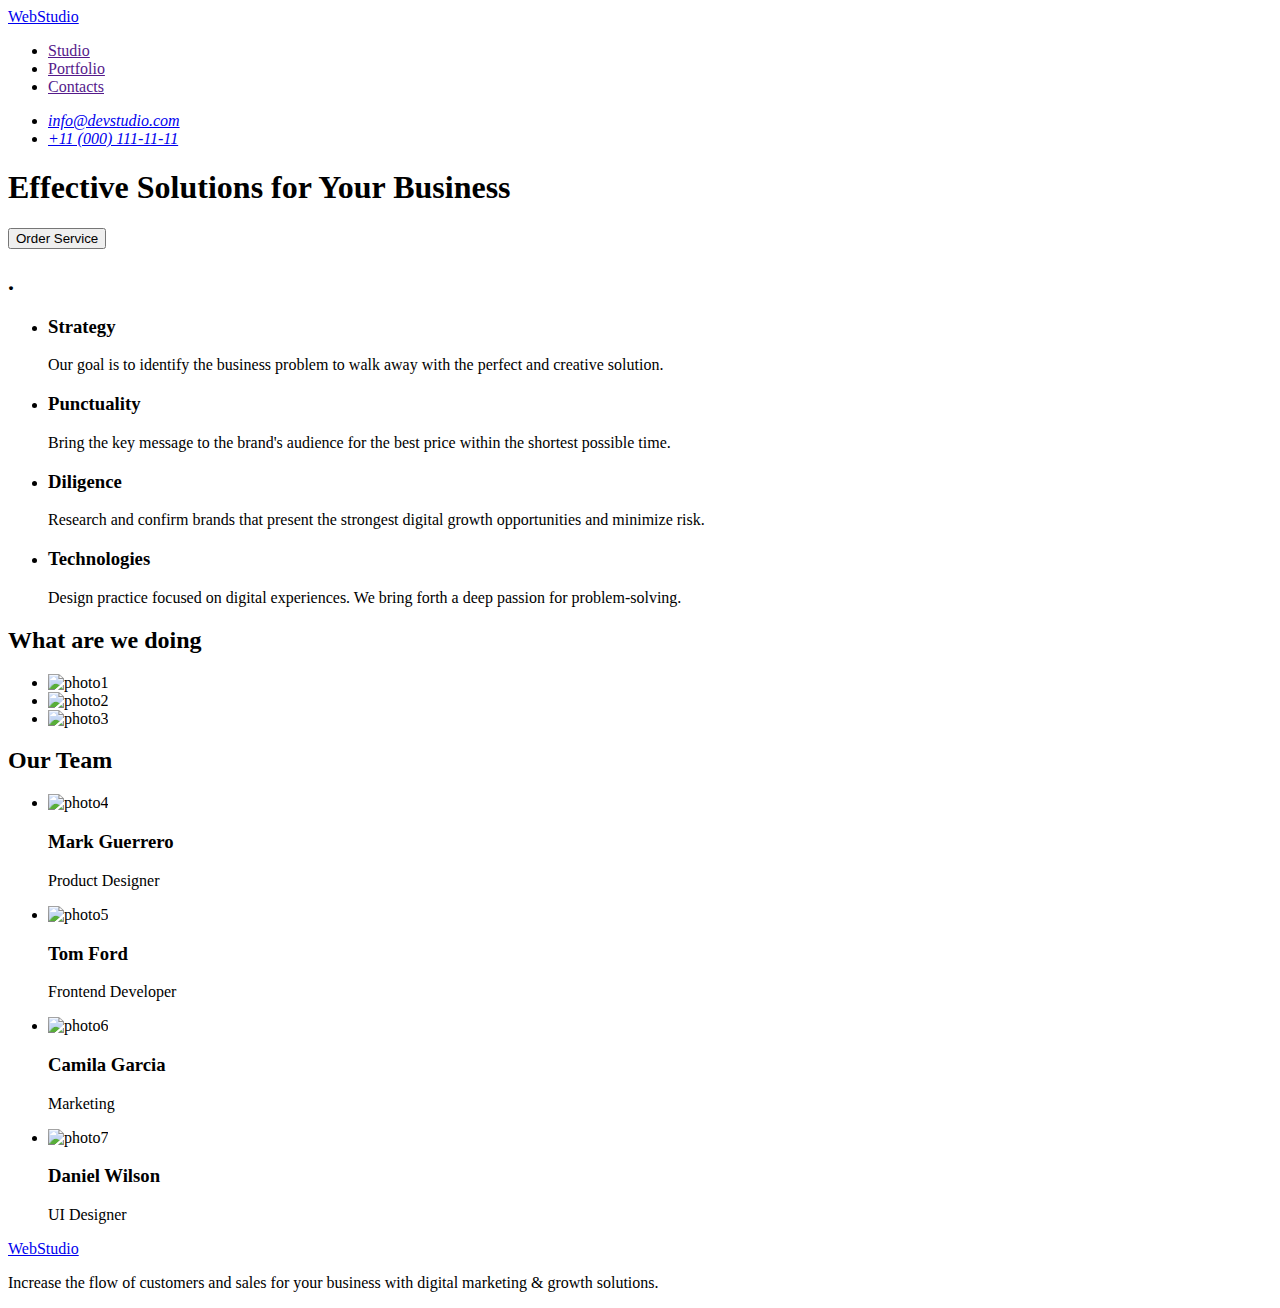
==== index.html @ 980f9af4 "Add files via upload" ====
<!DOCTYPE html>
<html lang="en">

<head>
    <meta charset="UTF-8">
    <meta http-equiv="X-UA-Compatible" content="IE=edge">
    <meta name="viewport" content="width=device-width, initial-scale=1.0">
    <title>Студія</title>
</head>

<body>
    <header>
        <nav>
            <a href="./index.html">WebStudio</a>
            <ul>
                <li><a href="">Studio</a></li>
                <li><a href="">Portfolio</a></li>
                <li><a href="">Contacts</a></li>
            </ul>
        </nav>
        <address>
            <ul>
                <li><a href="mailto:info@devstudio.com">info@devstudio.com</a></li>
                <li><a href="tel:+110001111111">+11 (000) 111-11-11</a></li>
            </ul>
        </address>
    </header>

    <main>
        <section>
            <h1>Effective Solutions for Your Business </h1>
            <button type="button">Order Service</button>
        </section>
        <section>
            <h2>.</h2>
            <ul id="studio">
                <li>
                    <h3>Strategy</h3>
                    <p>Our goal is to identify the business
                        problem to walk away with the
                        perfect and creative solution.</p>
                </li>
                <li>
                    <h3>Punctuality</h3>
                    <p>Bring the key message to the
                        brand's audience for the best price
                        within the shortest possible time.</p>
                </li>
                <li>
                    <h3>Diligence</h3>
                    <p>Research and confirm brands that
                        present the strongest digital growth
                        opportunities and minimize risk.</p>
                </li>
                <li>
                    <h3>Technologies</h3>
                    <p>Design practice focused on digital
                        experiences. We bring forth a deep
                        passion for problem-solving.</p>
                </li>
            </ul>
        </section>
        <section>
            <h2>What are we doing</h2>
            <ul>
                <li><img src="./images/imga.jpg" alt="photo1" width="360"></li>
                <li><img src="./images/imgb.jpg" alt="photo2" width="360"></li>
                <li><img src="./images/imgc.jpg" alt="photo3" width="360"></li>
            </ul>
        </section>
        <section>
            <h2>Our Team</h2>
            <ul>
                <li>
                    <img src="./images/imgd.jpg" alt="photo4" width="264">
                    <h3>Mark Guerrero</h3>
                    <p>Product Designer</p>
                </li>
                <li>
                    <img src="./images/imge.jpg" alt="photo5" width="264">
                    <h3>Tom Ford</h3>
                    <p>Frontend Developer</p>
                </li>
                <li>
                    <img src="./images/imgf.jpg" alt="photo6" width="264">
                    <h3>Camila Garcia</h3>
                    <p>Marketing</p>
                </li>
                <li>
                    <img src="./images/imgg.jpg" alt="photo7" width="264">
                    <h3>Daniel Wilson</h3>
                    <p>UI Designer</p>
                </li>
            </ul>
        </section>

    </main>

    <footer>
        <a href="./index.html">WebStudio</a>
        <p>Increase the flow of customers and sales for your business with digital marketing & growth solutions.</p>
    </footer>
</body>

</html>
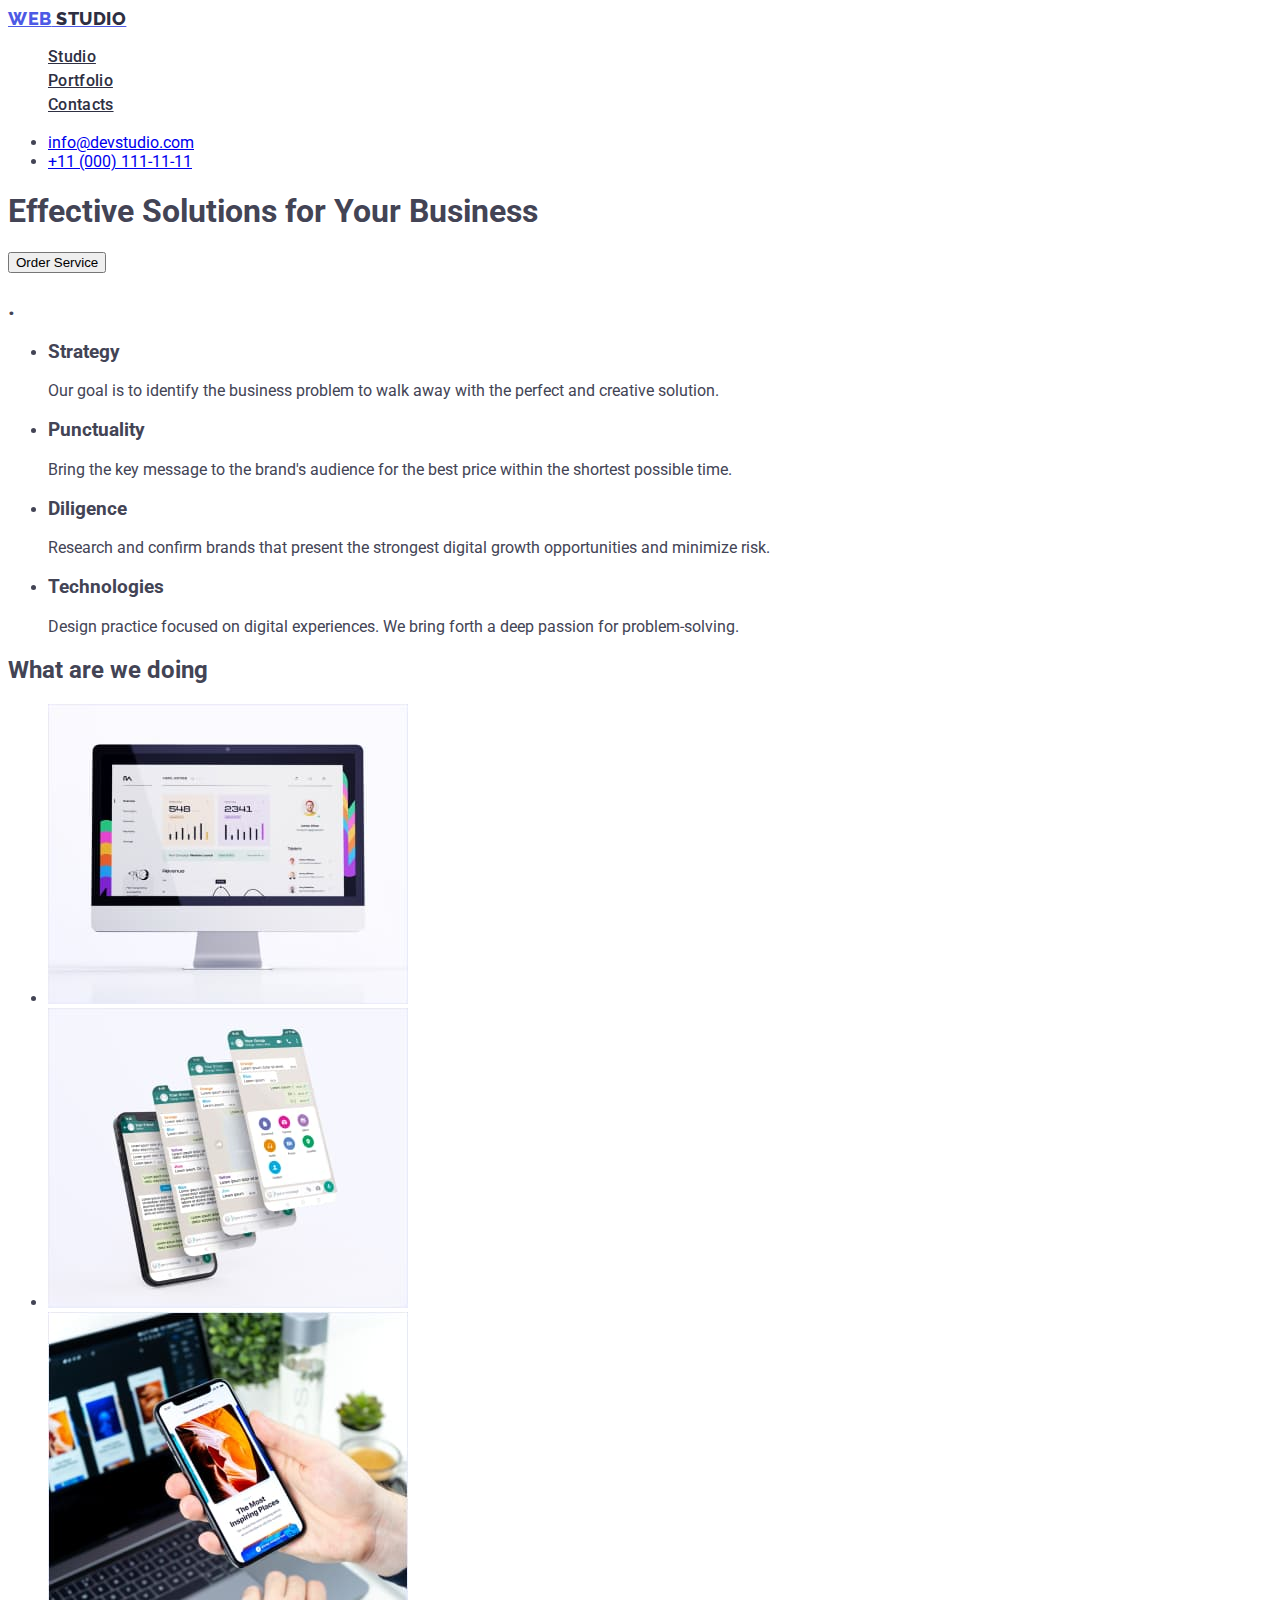
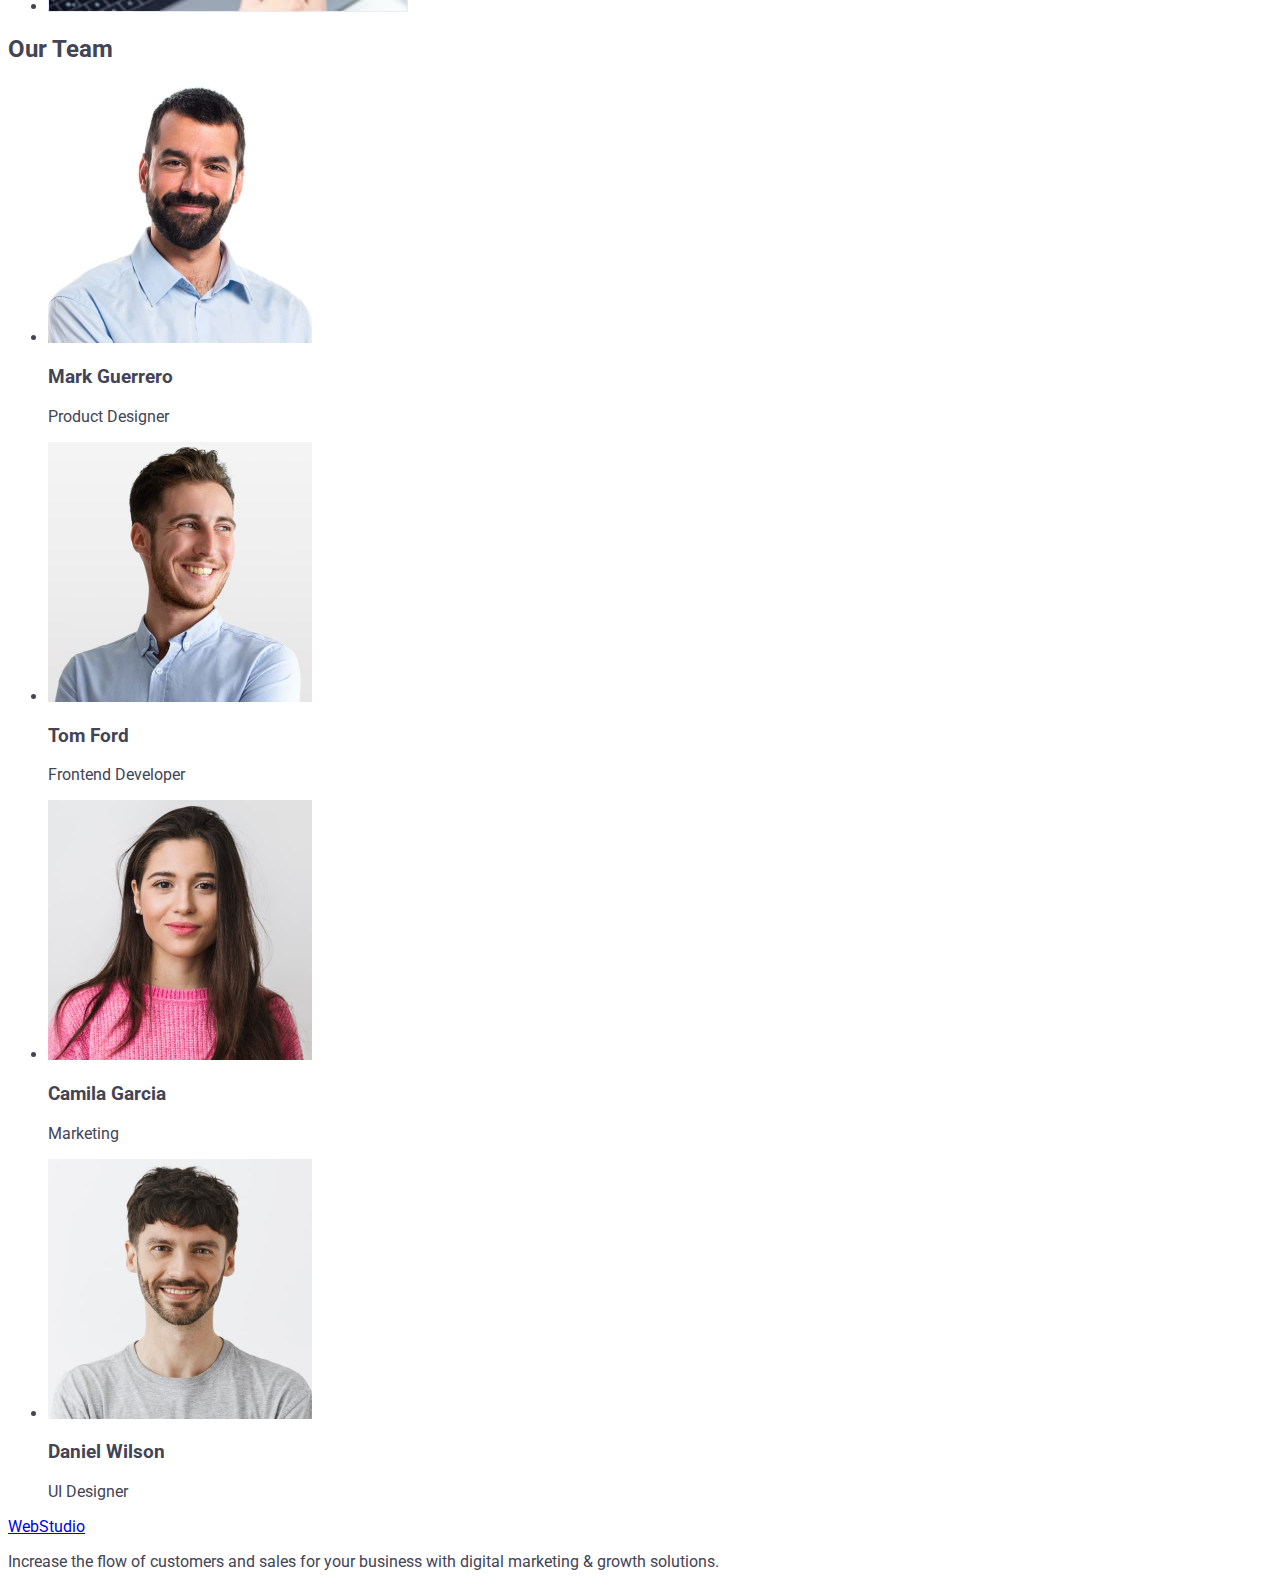
==== commit 35227c02: "Add files via upload" ====
--- a/index.html
+++ b/index.html
@@ -6,22 +6,26 @@
     <meta http-equiv="X-UA-Compatible" content="IE=edge">
     <meta name="viewport" content="width=device-width, initial-scale=1.0">
     <title>Студія</title>
+    <link rel="stylesheet" href="./css/styles.css">
+    <link rel="preconnect" href="https://fonts.googleapis.com">
+    <link rel="preconnect" href="https://fonts.gstatic.com" crossorigin>
+    <link href="https://fonts.googleapis.com/css2?family=Raleway:wght@800&family=Roboto:wght@400;500;700&display=swap" rel="stylesheet">
 </head>
 
 <body>
     <header>
         <nav>
-            <a href="./index.html">WebStudio</a>
-            <ul>
-                <li><a href="">Studio</a></li>
-                <li><a href="">Portfolio</a></li>
-                <li><a href="">Contacts</a></li>
+            <a href="./index.html" class="logo" class="link">Web<span class="logo-span"> Studio</span></a>
+            <ul class="list">
+                <li><a class="list-item" class="link" href="./index.html">Studio</a></li>
+                <li><a class="list-item" class="link" href="./portfolio.html">Portfolio</a></li>
+                <li><a class="list-item" class="link" href="">Contacts</a></li>
             </ul>
         </nav>
-        <address>
-            <ul>
-                <li><a href="mailto:info@devstudio.com">info@devstudio.com</a></li>
-                <li><a href="tel:+110001111111">+11 (000) 111-11-11</a></li>
+        <address class="mail">
+            <ul class="contacts-list">
+                <li><a class="link" class="contacts-item" href="mailto:info@devstudio.com">info@devstudio.com</a></li>
+                <li><a class="link" class="contacts-item" href="tel:+110001111111">+11 (000) 111-11-11</a></li>
             </ul>
         </address>
     </header>
--- a/css/styles.css
+++ b/css/styles.css
@@ -0,0 +1,52 @@
+body {
+    font-family: "Roboto", sans-serif;
+    color: #434455;
+    background-color: #FFFFFF;
+}
+:root {
+
+}
+.logo {
+    font-family: "Raleway", sans-serif;
+    font-style: normal;
+    font-weight: 800;
+    font-size: 18px;
+    line-height: 1.17;
+    letter-spacing: 0.03em;
+    text-transform: uppercase;
+    color: #4d5ae5;
+}
+.logo-span {
+    color: #2e2f42;
+}
+.list {
+    list-style: none;
+}
+.list-item {
+    font-weight: 500;
+    font-size: 16px;
+    line-height: 1.5;
+    letter-spacing: 0.02em;
+    color: #2e2f42;
+}
+.link:hover {
+    color: #404bbf;
+}
+.link:focus {
+    color: #404bbf;
+}
+.contacts-list{
+    font-style: normal
+}
+.contacts-item {
+    font-size: 16px;
+    line-height: 24px;
+    letter-spacing: 0.02em;
+    color: #434455;
+}
+.contacts-item:hover {
+    color: #404bbf
+}
+.contacts-item:focus {
+    color: #404bbf
+}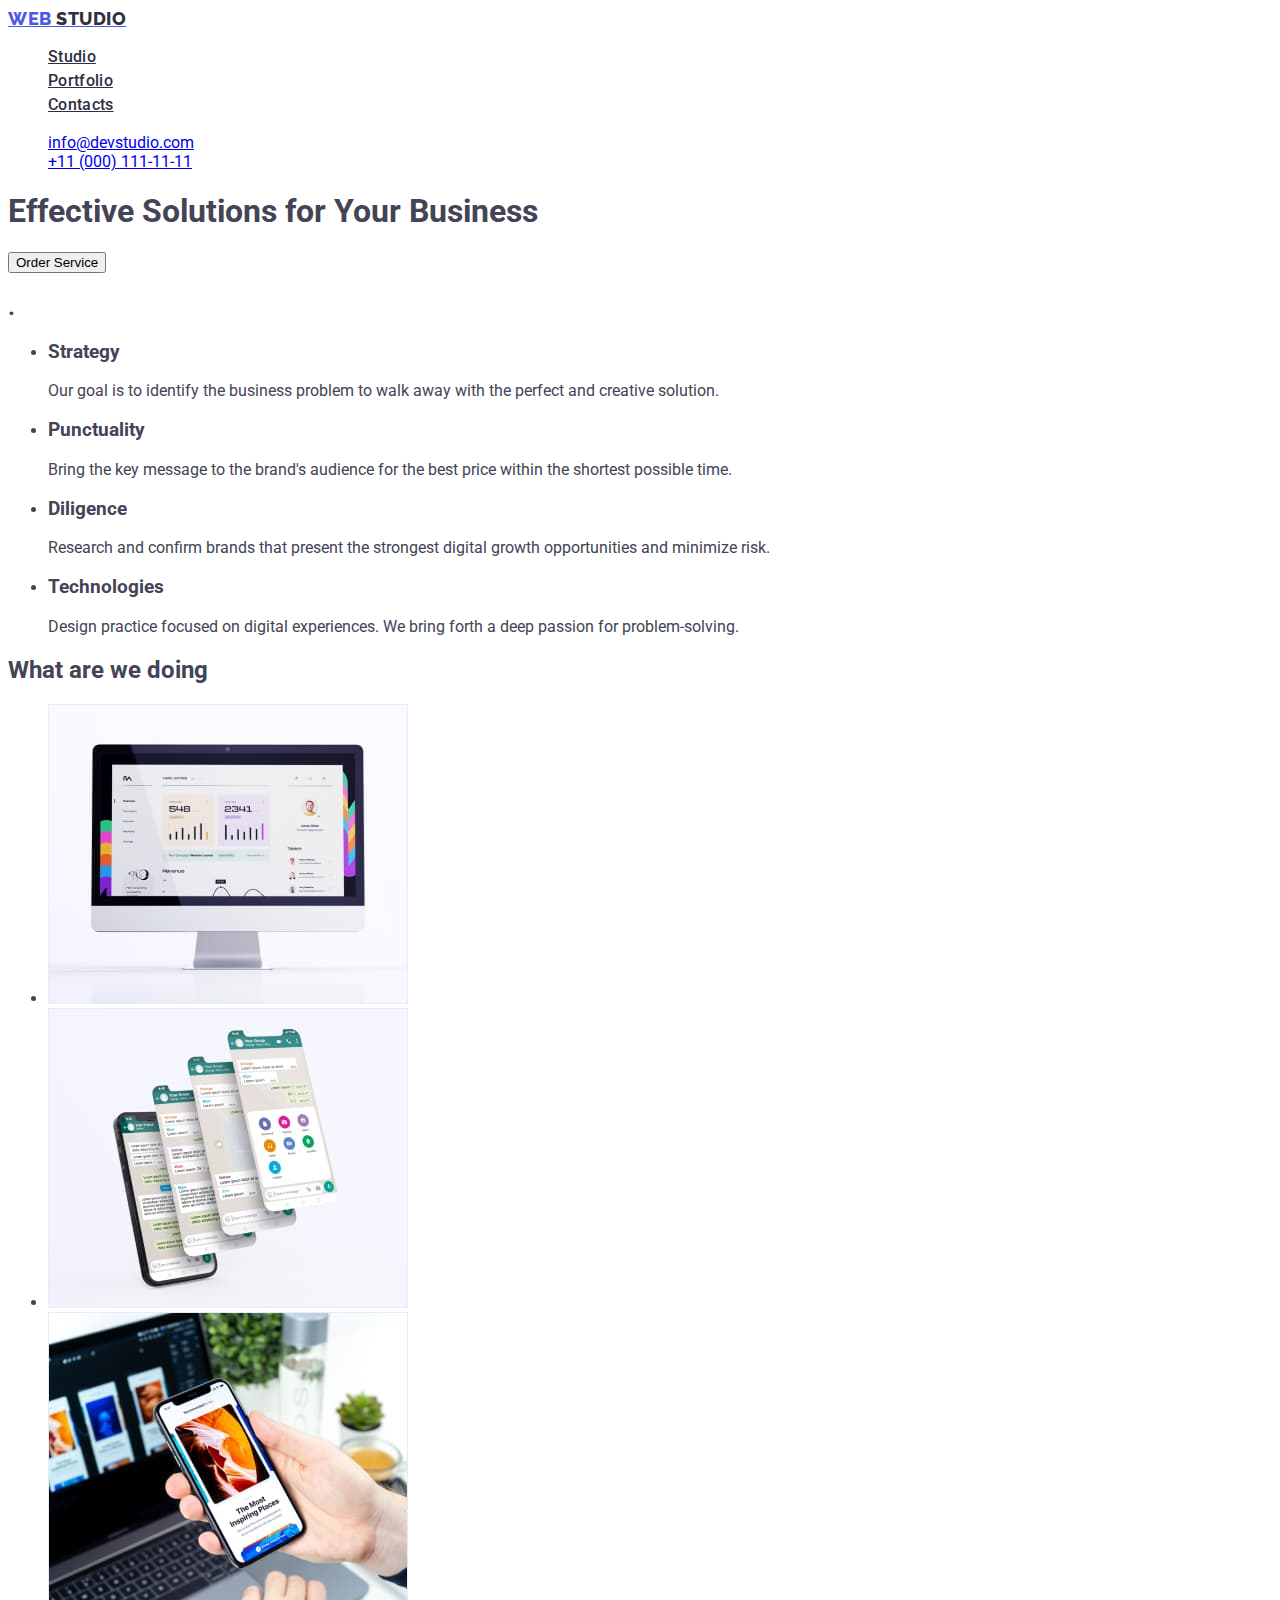
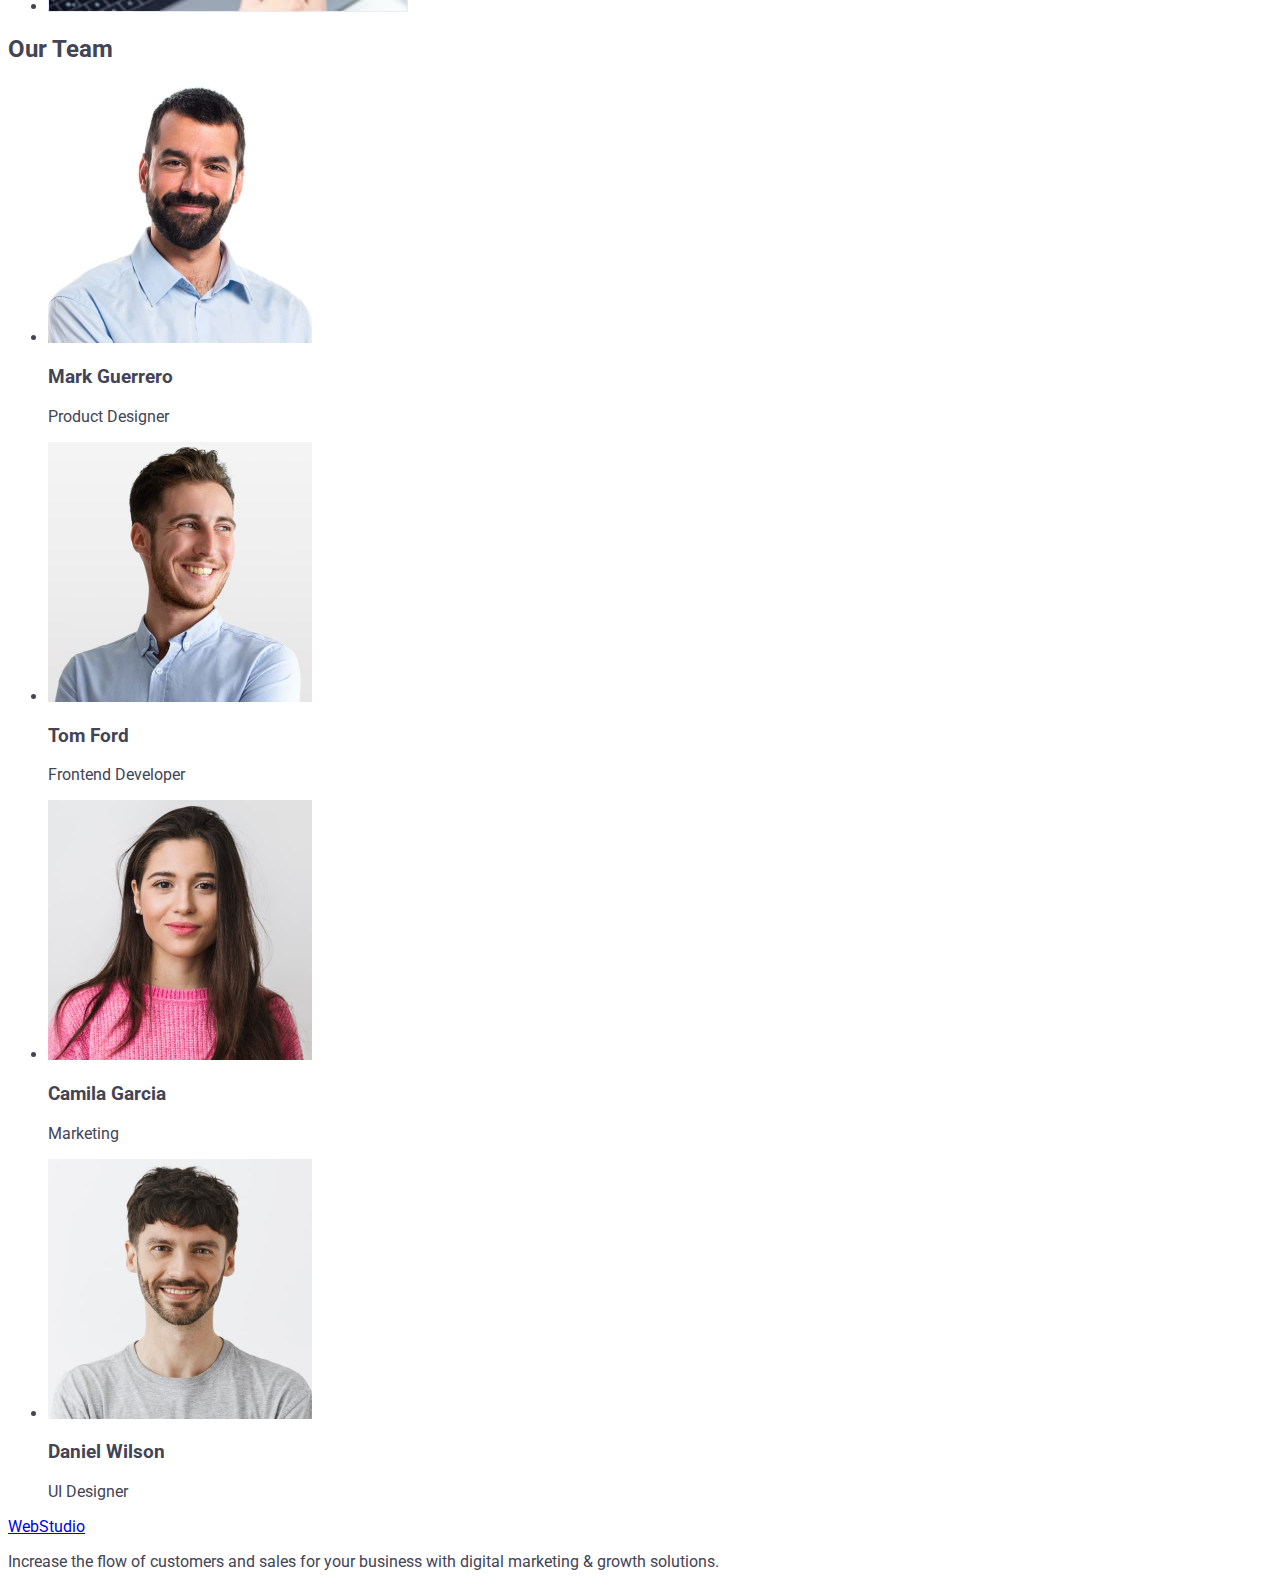
==== commit 570df0f1: "Add files via upload" ====
--- a/index.html
+++ b/index.html
@@ -22,8 +22,8 @@
                 <li><a class="list-item" class="link" href="">Contacts</a></li>
             </ul>
         </nav>
-        <address class="mail">
-            <ul class="contacts-list">
+        <address class="contacts">
+            <ul class="list">
                 <li><a class="link" class="contacts-item" href="mailto:info@devstudio.com">info@devstudio.com</a></li>
                 <li><a class="link" class="contacts-item" href="tel:+110001111111">+11 (000) 111-11-11</a></li>
             </ul>
--- a/css/styles.css
+++ b/css/styles.css
@@ -35,7 +35,7 @@
 .link:focus {
     color: #404bbf;
 }
-.contacts-list{
+.contacts{
     font-style: normal
 }
 .contacts-item {
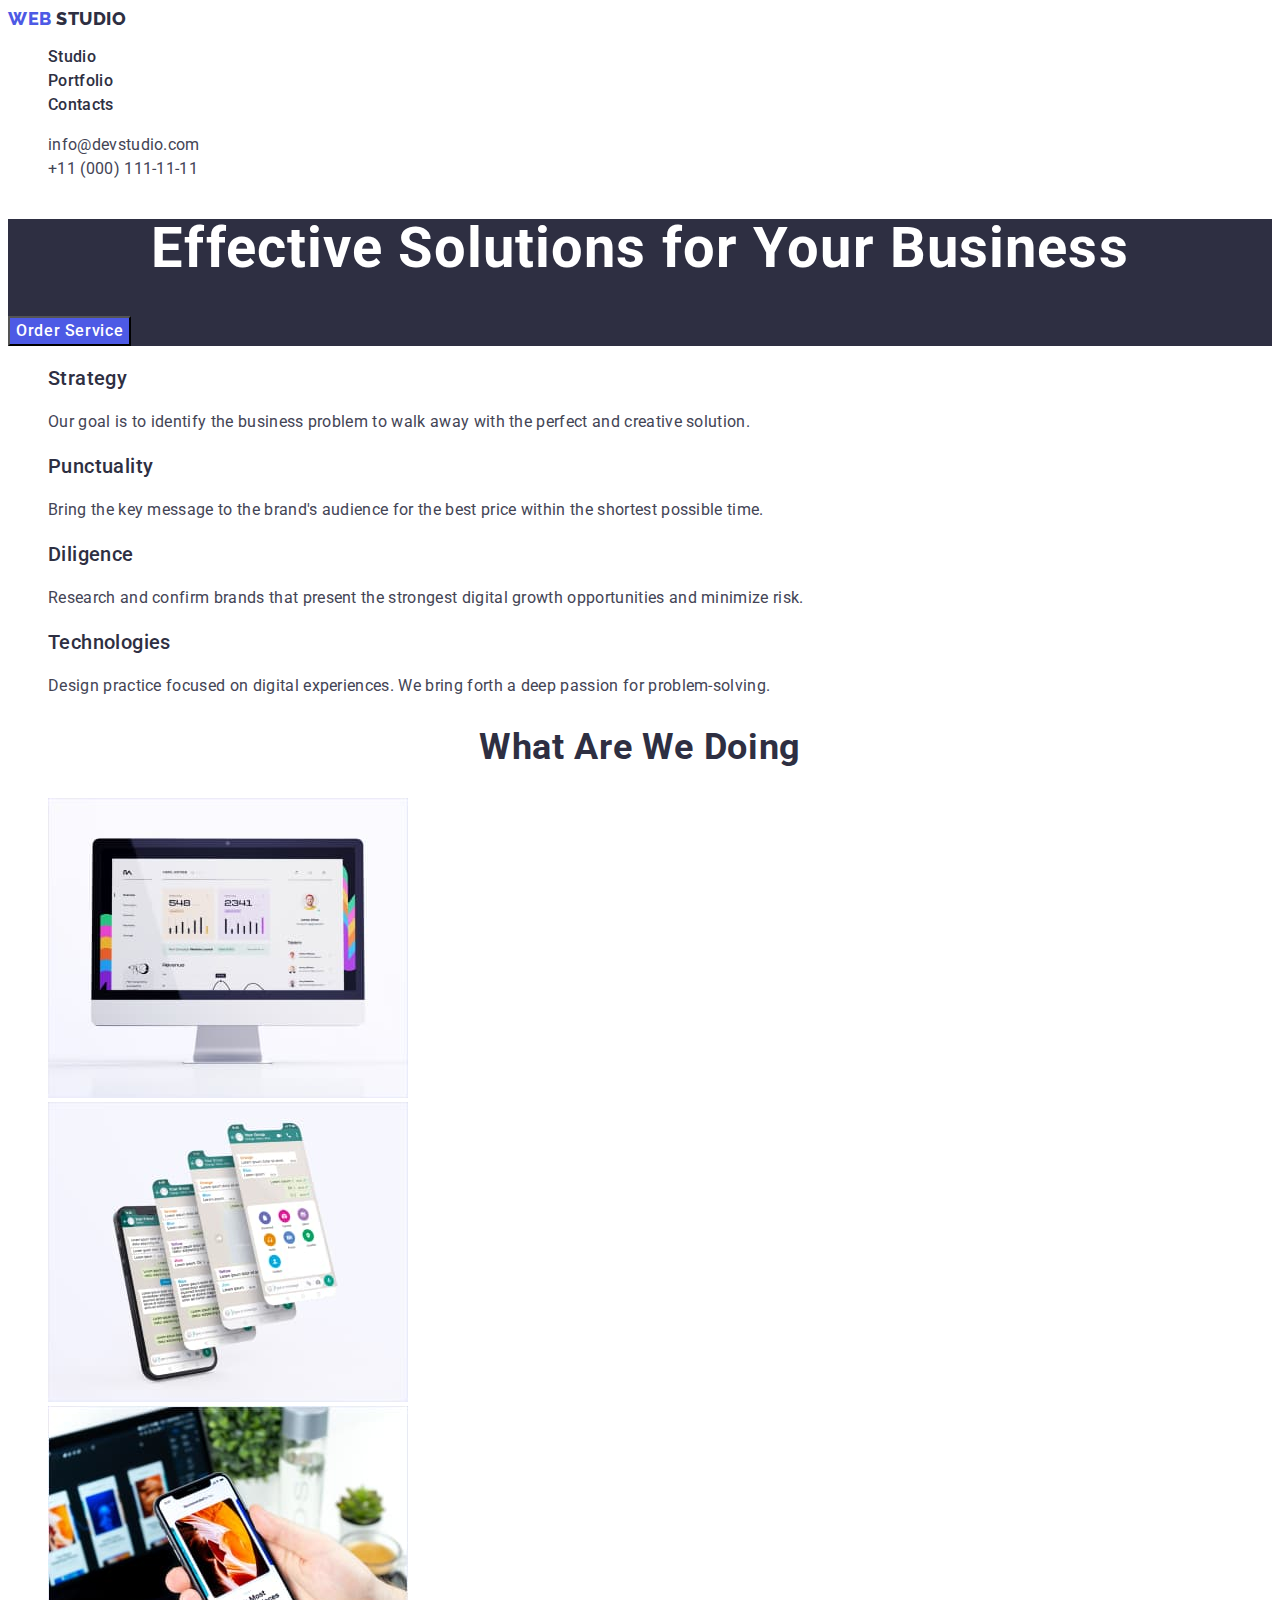
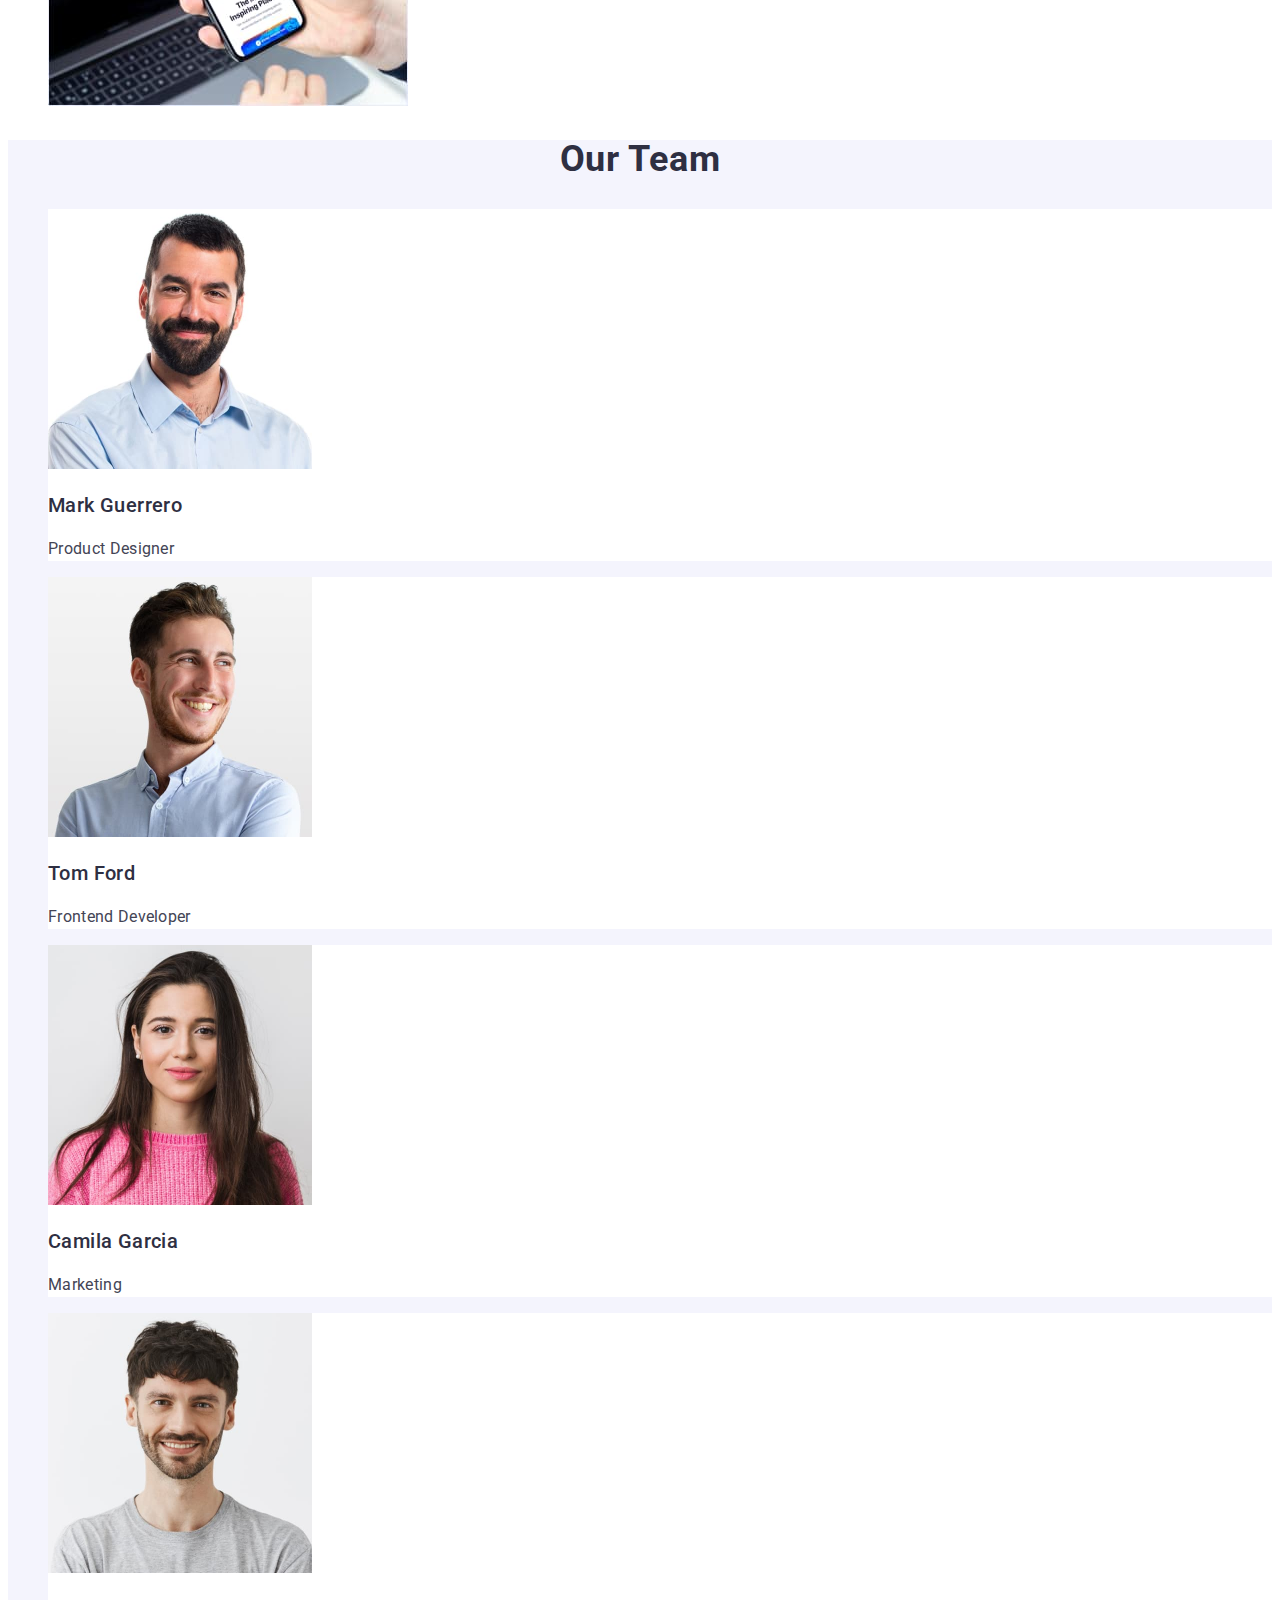
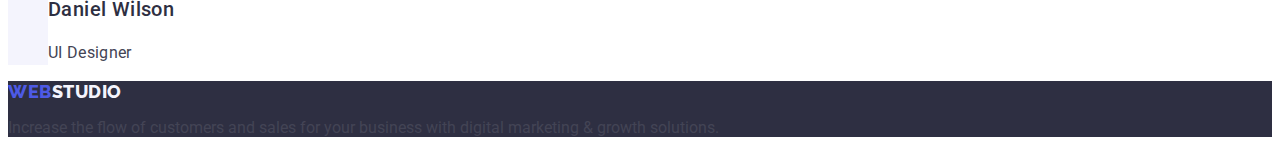
==== commit bf5552f4: "Add files via upload" ====
--- a/index.html
+++ b/index.html
@@ -9,99 +9,106 @@
     <link rel="stylesheet" href="./css/styles.css">
     <link rel="preconnect" href="https://fonts.googleapis.com">
     <link rel="preconnect" href="https://fonts.gstatic.com" crossorigin>
-    <link href="https://fonts.googleapis.com/css2?family=Raleway:wght@800&family=Roboto:wght@400;500;700&display=swap" rel="stylesheet">
+    <link href="https://fonts.googleapis.com/css2?family=Raleway:wght@800&family=Roboto:wght@400;500;700&display=swap"
+        rel="stylesheet">
 </head>
 
 <body>
     <header>
+        <!-- Navigation -->
         <nav>
-            <a href="./index.html" class="logo" class="link">Web<span class="logo-span"> Studio</span></a>
+            <a href="./index.html" class="logo link">Web<span class="logo-span-header"> Studio</span></a>
             <ul class="list">
-                <li><a class="list-item" class="link" href="./index.html">Studio</a></li>
-                <li><a class="list-item" class="link" href="./portfolio.html">Portfolio</a></li>
-                <li><a class="list-item" class="link" href="">Contacts</a></li>
+                <li><a class="nav-item link" href="./index.html">Studio</a></li>
+                <li><a class="nav-item link" href="./portfolio.html">Portfolio</a></li>
+                <li><a class="nav-item link" href="">Contacts</a></li>
             </ul>
         </nav>
+        <!-- Contacts -->
         <address class="contacts">
             <ul class="list">
-                <li><a class="link" class="contacts-item" href="mailto:info@devstudio.com">info@devstudio.com</a></li>
-                <li><a class="link" class="contacts-item" href="tel:+110001111111">+11 (000) 111-11-11</a></li>
+                <li><a class="contacts-item link" href="mailto:info@devstudio.com">info@devstudio.com</a></li>
+                <li><a class="contacts-item link" href="tel:+110001111111">+11 (000) 111-11-11</a></li>
             </ul>
         </address>
     </header>
 
     <main>
+        <!-- Effective Solutions for Your Business -->
+        <section class="service">
+            <h1 class="service-name">Effective Solutions for Your Business </h1>
+            <button class="service-button" type="button">Order Service</button>
+        </section>
+        <!--Principles -->
         <section>
-            <h1>Effective Solutions for Your Business </h1>
-            <button type="button">Order Service</button>
-        </section>
-        <section>
-            <h2>.</h2>
-            <ul id="studio">
+            <h2 hidden class="hidden-header">.</h2>
+            <ul class="list" id="studio">
                 <li>
-                    <h3>Strategy</h3>
-                    <p>Our goal is to identify the business
+                    <h3 class="principles-header">Strategy</h3>
+                    <p class="principles-paragraph">Our goal is to identify the business
                         problem to walk away with the
                         perfect and creative solution.</p>
                 </li>
                 <li>
-                    <h3>Punctuality</h3>
-                    <p>Bring the key message to the
+                    <h3 class="principles-header">Punctuality</h3>
+                    <p class="principles-paragraph">Bring the key message to the
                         brand's audience for the best price
                         within the shortest possible time.</p>
                 </li>
                 <li>
-                    <h3>Diligence</h3>
-                    <p>Research and confirm brands that
+                    <h3 class="principles-header">Diligence</h3>
+                    <p class="principles-paragraph">Research and confirm brands that
                         present the strongest digital growth
                         opportunities and minimize risk.</p>
                 </li>
                 <li>
-                    <h3>Technologies</h3>
-                    <p>Design practice focused on digital
+                    <h3 class="principles-header">Technologies</h3>
+                    <p class="principles-paragraph">Design practice focused on digital
                         experiences. We bring forth a deep
                         passion for problem-solving.</p>
                 </li>
             </ul>
         </section>
+        <!-- What are we doing -->
         <section>
-            <h2>What are we doing</h2>
-            <ul>
+            <h2 class="activity">What are we doing</h2>
+            <ul class="list">
                 <li><img src="./images/imga.jpg" alt="photo1" width="360"></li>
                 <li><img src="./images/imgb.jpg" alt="photo2" width="360"></li>
                 <li><img src="./images/imgc.jpg" alt="photo3" width="360"></li>
             </ul>
         </section>
-        <section>
-            <h2>Our Team</h2>
-            <ul>
-                <li>
+        <!-- Our Team -->
+        <section class="team">
+            <h2 class="team-header">Our Team</h2>
+            <ul class="list">
+                <li class="team-list-item">
                     <img src="./images/imgd.jpg" alt="photo4" width="264">
-                    <h3>Mark Guerrero</h3>
-                    <p>Product Designer</p>
+                    <h3 class="principles-header">Mark Guerrero</h3>
+                    <p class="principles-paragraph">Product Designer</p>
                 </li>
-                <li>
+                <li class="team-list-item">
                     <img src="./images/imge.jpg" alt="photo5" width="264">
-                    <h3>Tom Ford</h3>
-                    <p>Frontend Developer</p>
+                    <h3 class="principles-header">Tom Ford</h3>
+                    <p class="principles-paragraph">Frontend Developer</p>
                 </li>
-                <li>
+                <li class="team-list-item">
                     <img src="./images/imgf.jpg" alt="photo6" width="264">
-                    <h3>Camila Garcia</h3>
-                    <p>Marketing</p>
+                    <h3 class="principles-header">Camila Garcia</h3>
+                    <p class="principles-paragraph">Marketing</p>
                 </li>
-                <li>
+                <li class="team-list-item">
                     <img src="./images/imgg.jpg" alt="photo7" width="264">
-                    <h3>Daniel Wilson</h3>
-                    <p>UI Designer</p>
+                    <h3 class="principles-header">Daniel Wilson</h3>
+                    <p class="principles-paragraph">UI Designer</p>
                 </li>
             </ul>
         </section>
 
     </main>
 
-    <footer>
-        <a href="./index.html">WebStudio</a>
+    <footer class="footer-index">
+        <a class="logo-footer link" href="./index.html">Web<span class="logo-span-footer">Studio</span></a>
         <p>Increase the flow of customers and sales for your business with digital marketing & growth solutions.</p>
     </footer>
 </body>
--- a/css/styles.css
+++ b/css/styles.css
@@ -3,9 +3,9 @@
     color: #434455;
     background-color: #FFFFFF;
 }
-:root {
 
-}
+:root {}
+
 .logo {
     font-family: "Raleway", sans-serif;
     font-style: normal;
@@ -16,37 +16,129 @@
     text-transform: uppercase;
     color: #4d5ae5;
 }
-.logo-span {
+.link {
+    text-decoration: none;
+}
+
+.logo-span-header {
     color: #2e2f42;
 }
+
 .list {
     list-style: none;
 }
-.list-item {
+
+.nav-item {
     font-weight: 500;
     font-size: 16px;
     line-height: 1.5;
     letter-spacing: 0.02em;
     color: #2e2f42;
 }
+
 .link:hover {
     color: #404bbf;
 }
+
 .link:focus {
     color: #404bbf;
 }
-.contacts{
+
+.contacts {
     font-style: normal
 }
+
 .contacts-item {
     font-size: 16px;
     line-height: 24px;
     letter-spacing: 0.02em;
     color: #434455;
 }
+
 .contacts-item:hover {
     color: #404bbf
 }
+
 .contacts-item:focus {
     color: #404bbf
+}
+.service {
+    background-color: #2e2f42;
+}
+.service-name {
+    font-size: 56px;
+    line-height: 1.07;
+    text-align: center;
+    letter-spacing: 0.02em;
+    color: #FFFFFF;
+}
+.service-button {
+    background-color: #4D5AE5;
+    font-family: "Roboto", sans-serif;
+    font-style: normal;
+    font-weight: 500;
+    font-size: 16px;
+    line-height: 24px;
+    letter-spacing: 0.04em;
+    color: #FFFFFF;
+    cursor: pointer;
+}
+.service-button:hover {
+    background-color: #404BBF
+}
+.service-button:focus {
+    background-color: #404BBF
+}
+.principles-header {
+    font-weight: 500;
+    font-size: 20px;
+    line-height: 1.2;
+    letter-spacing: 0.02em;
+    color: #2E2F42;
+}
+.principles-paragraph {
+    font-weight: 400;
+    font-size: 16px;
+    line-height: 1.5;
+    letter-spacing: 0.02em;
+    color: #434455;
+}
+.activity {
+    font-size: 36px;
+    line-height: 1.11;
+    text-align: center;
+    letter-spacing: 0.02em;
+    text-transform: capitalize;
+    color: #2e2f42;
+}
+.team {
+    background-color: #F4F4FD
+}
+.team-header {
+    font-size: 36px;
+    line-height: 1.11;
+    text-align: center;
+    letter-spacing: 0.02em;
+    text-transform: capitalize;
+    color: #2e2f42;
+}
+.team-list-item {
+    background-color: #FFFFFF;
+}
+.footer-index {
+    background-color: #2e2f42;
+}
+.logo-footer {
+    font-family: "Raleway", sans-serif;
+    font-style: normal;
+    font-weight: 800;
+    font-size: 18px;
+    line-height: 1.17;
+    letter-spacing: 0.03em;
+    text-transform: uppercase;
+    color: #4d5ae5; 
+}
+
+.logo-span-footer {
+    color: #f4f4fd;
 }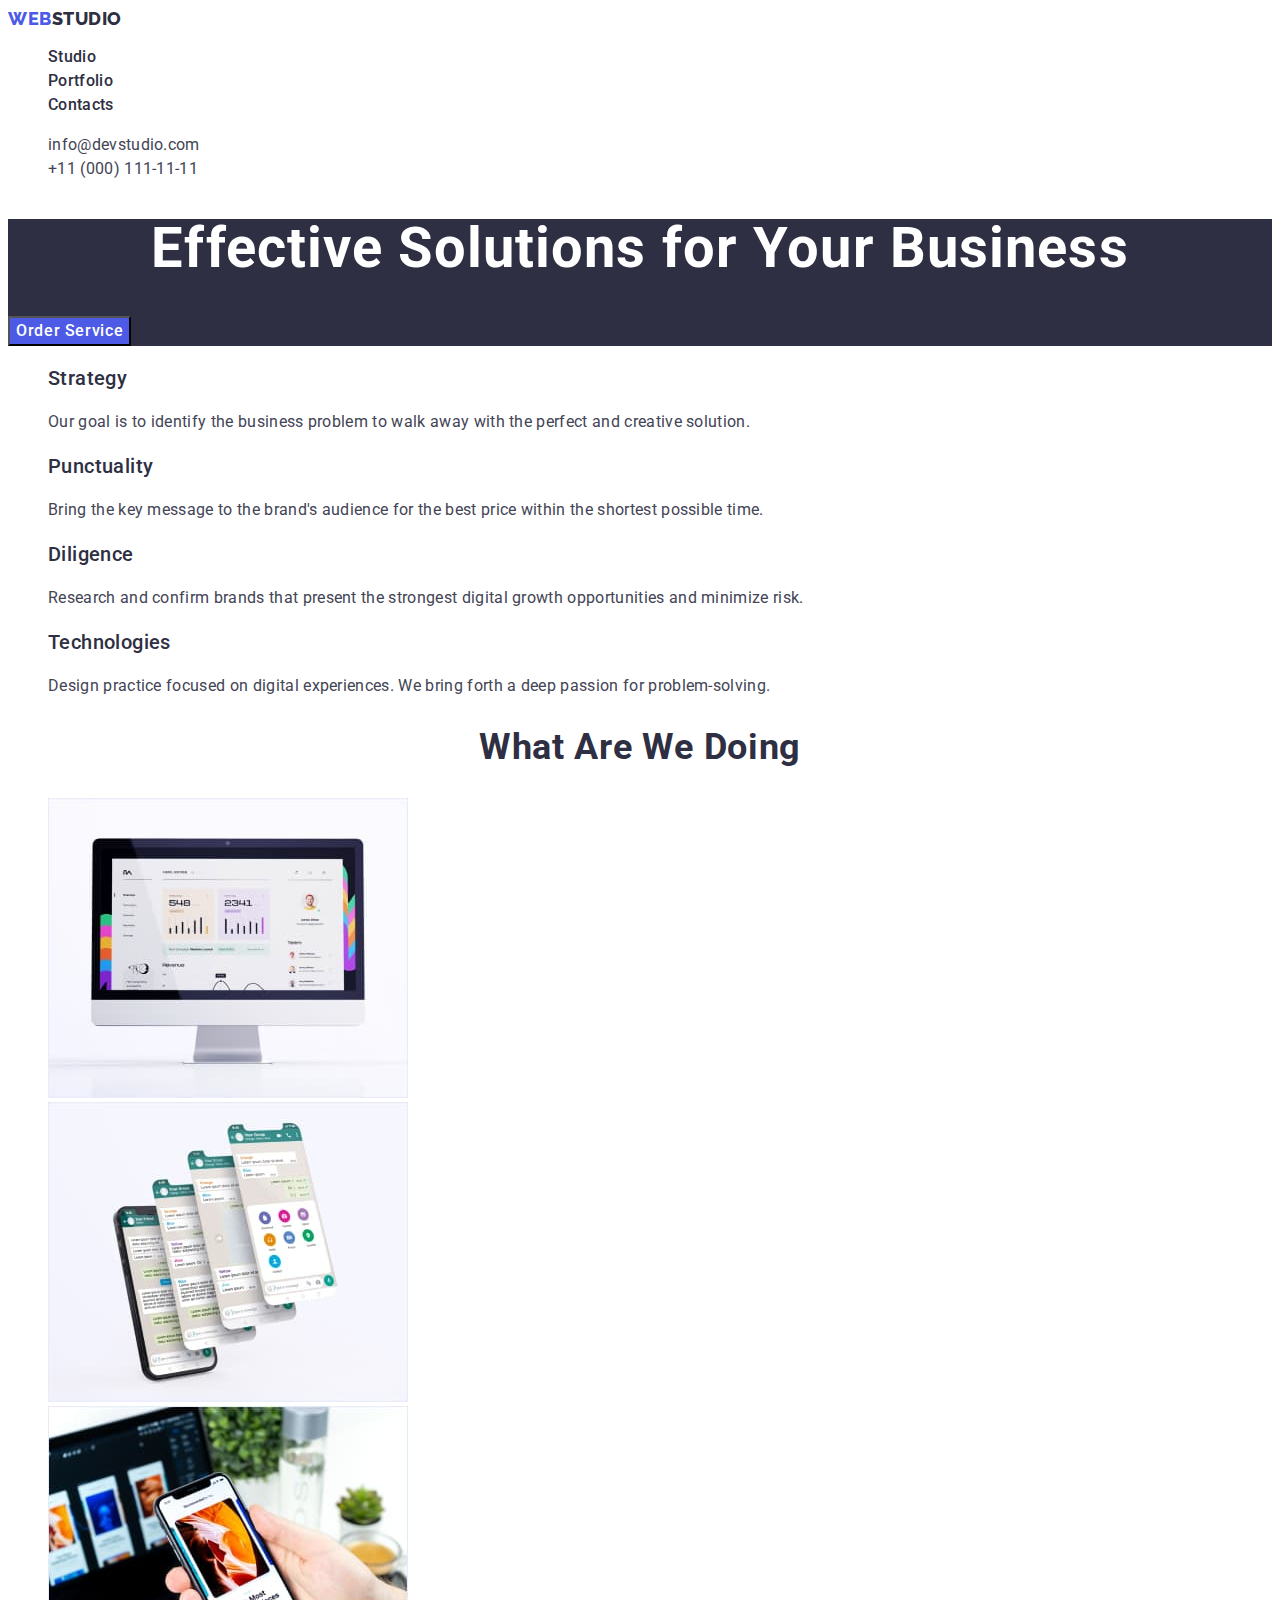
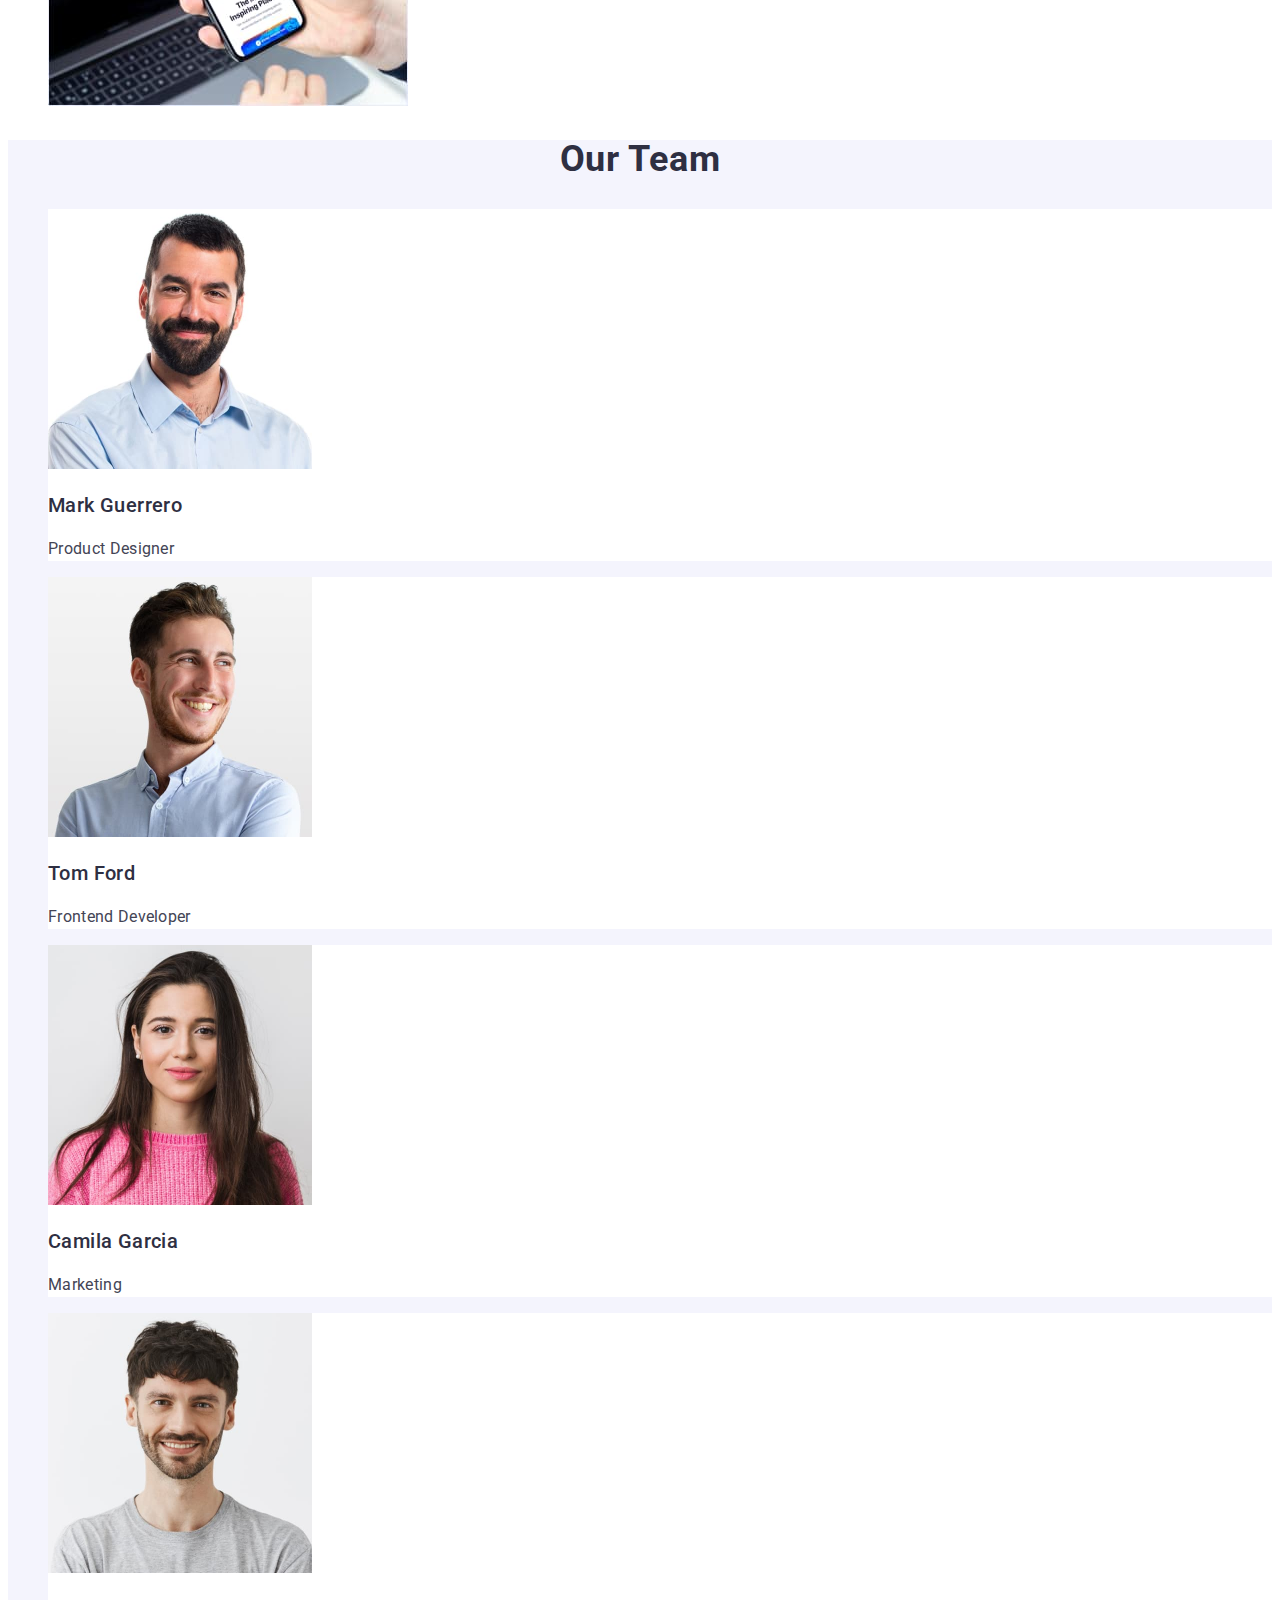
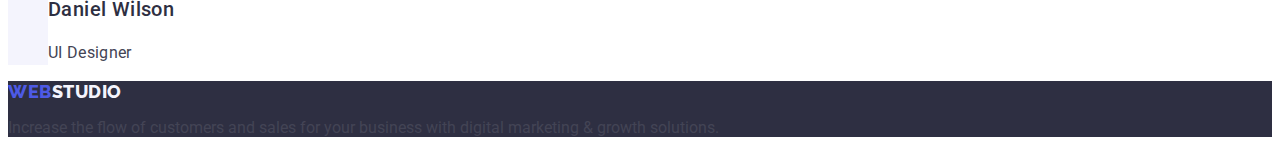
==== commit b2f45cc6: "Update index.html" ====
--- a/index.html
+++ b/index.html
@@ -17,7 +17,7 @@
     <header>
         <!-- Navigation -->
         <nav>
-            <a href="./index.html" class="logo link">Web<span class="logo-span-header"> Studio</span></a>
+            <a href="./index.html" class="logo link">Web<span class="logo-span-header">Studio</span></a>
             <ul class="list">
                 <li><a class="nav-item link" href="./index.html">Studio</a></li>
                 <li><a class="nav-item link" href="./portfolio.html">Portfolio</a></li>
@@ -107,10 +107,10 @@
 
     </main>
 
-    <footer class="footer-index">
+    <footer class="footer">
         <a class="logo-footer link" href="./index.html">Web<span class="logo-span-footer">Studio</span></a>
         <p>Increase the flow of customers and sales for your business with digital marketing & growth solutions.</p>
     </footer>
 </body>
 
-</html>+</html>
--- a/css/styles.css
+++ b/css/styles.css
@@ -16,6 +16,7 @@
     text-transform: uppercase;
     color: #4d5ae5;
 }
+
 .link {
     text-decoration: none;
 }
@@ -62,9 +63,11 @@
 .contacts-item:focus {
     color: #404bbf
 }
+
 .service {
     background-color: #2e2f42;
 }
+
 .service-name {
     font-size: 56px;
     line-height: 1.07;
@@ -72,6 +75,7 @@
     letter-spacing: 0.02em;
     color: #FFFFFF;
 }
+
 .service-button {
     background-color: #4D5AE5;
     font-family: "Roboto", sans-serif;
@@ -83,12 +87,15 @@
     color: #FFFFFF;
     cursor: pointer;
 }
+
 .service-button:hover {
     background-color: #404BBF
 }
+
 .service-button:focus {
     background-color: #404BBF
 }
+
 .principles-header {
     font-weight: 500;
     font-size: 20px;
@@ -96,6 +103,7 @@
     letter-spacing: 0.02em;
     color: #2E2F42;
 }
+
 .principles-paragraph {
     font-weight: 400;
     font-size: 16px;
@@ -103,6 +111,7 @@
     letter-spacing: 0.02em;
     color: #434455;
 }
+
 .activity {
     font-size: 36px;
     line-height: 1.11;
@@ -111,9 +120,11 @@
     text-transform: capitalize;
     color: #2e2f42;
 }
+
 .team {
     background-color: #F4F4FD
 }
+
 .team-header {
     font-size: 36px;
     line-height: 1.11;
@@ -122,12 +133,15 @@
     text-transform: capitalize;
     color: #2e2f42;
 }
+
 .team-list-item {
     background-color: #FFFFFF;
 }
-.footer-index {
+
+.footer {
     background-color: #2e2f42;
 }
+
 .logo-footer {
     font-family: "Raleway", sans-serif;
     font-style: normal;
@@ -136,9 +150,30 @@
     line-height: 1.17;
     letter-spacing: 0.03em;
     text-transform: uppercase;
-    color: #4d5ae5; 
+    color: #4d5ae5;
 }
 
 .logo-span-footer {
     color: #f4f4fd;
+}
+
+.button-list-item {
+    font-family: "Roboto", sans-serif;
+    font-weight: 500;
+    font-size: 16px;
+    line-height: 1.5;
+    letter-spacing: 0.04em;
+    color: #4d5ae5;
+    background-color: #F4F4FD;
+    cursor: pointer;
+}
+
+.button-list-item:hover {
+    color: #FFFFFF;
+    background-color: #404BBF;
+}
+
+.button-list-item:focus {
+    color: #FFFFFF;
+    background-color: #404BBF;
 }